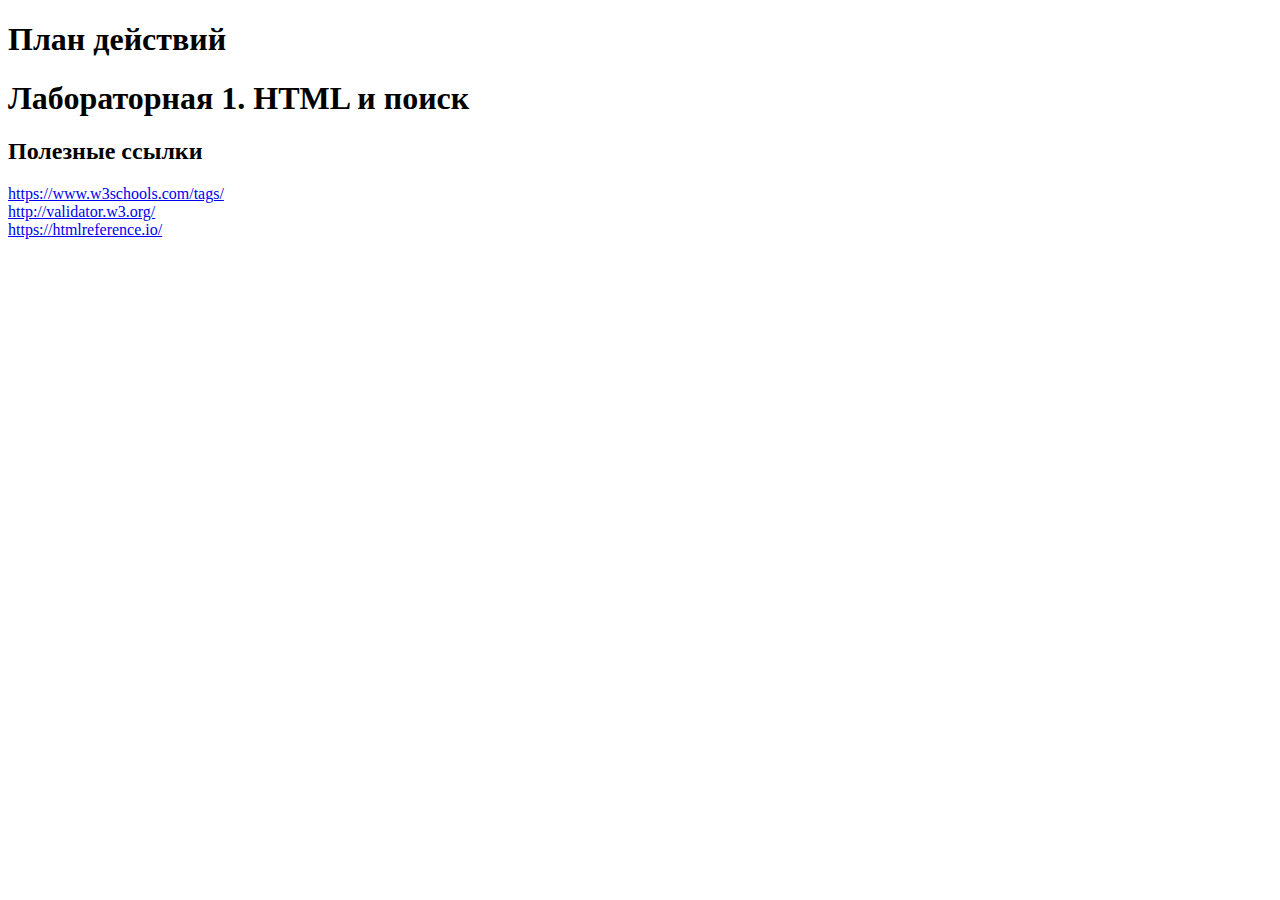
==== webdev-diary.html @ e49e4c34 "Create webdev-diary.html" ====
<!DOCTYPE html>
<html>
<head>
<title>Дневник разработчика</title>
</head>
<body>

<h1>План действий</h1>

<h1>Лабораторная 1. HTML и поиск</h1>

<h2>Полезные ссылки</h2>

<a href="https://www.w3schools.com/tags/">https://www.w3schools.com/tags/</a>
<br>
<a href="http://validator.w3.org/">http://validator.w3.org/</a>
<br>
<a href="https://htmlreference.io/">https://htmlreference.io/</a>

</body>
</html>
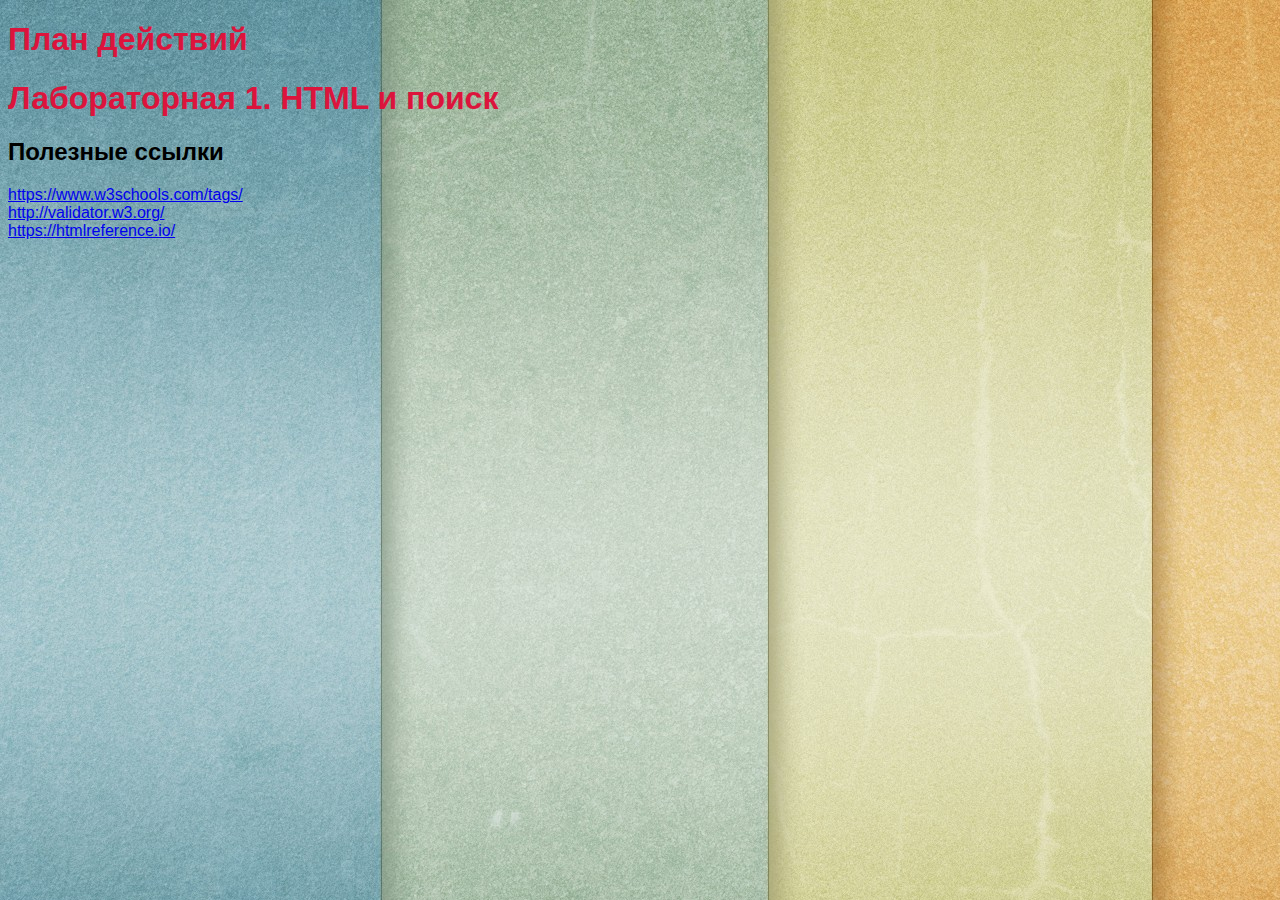
==== commit 3f33b764: "Update webdev-diary.html" ====
--- a/webdev-diary.html
+++ b/webdev-diary.html
@@ -1,7 +1,11 @@
 <!DOCTYPE html>
-<html>
+<html lang="ru">
 <head>
 <title>Дневник разработчика</title>
+  
+<link href="style.css" rel="stylesheet">
+
+  
 </head>
 <body>
 
--- a/style.css
+++ b/style.css
@@ -0,0 +1,9 @@
+<style>
+h1, h2, h3, h3, h4, h5, h6 {text-transform: uppercase}
+h1 {color: crimson}
+body {font-family: sans-serif;
+background-image: url("bg.jpg");
+background-size: 1920px 1080px;
+}
+.text{margin: auto}
+</style>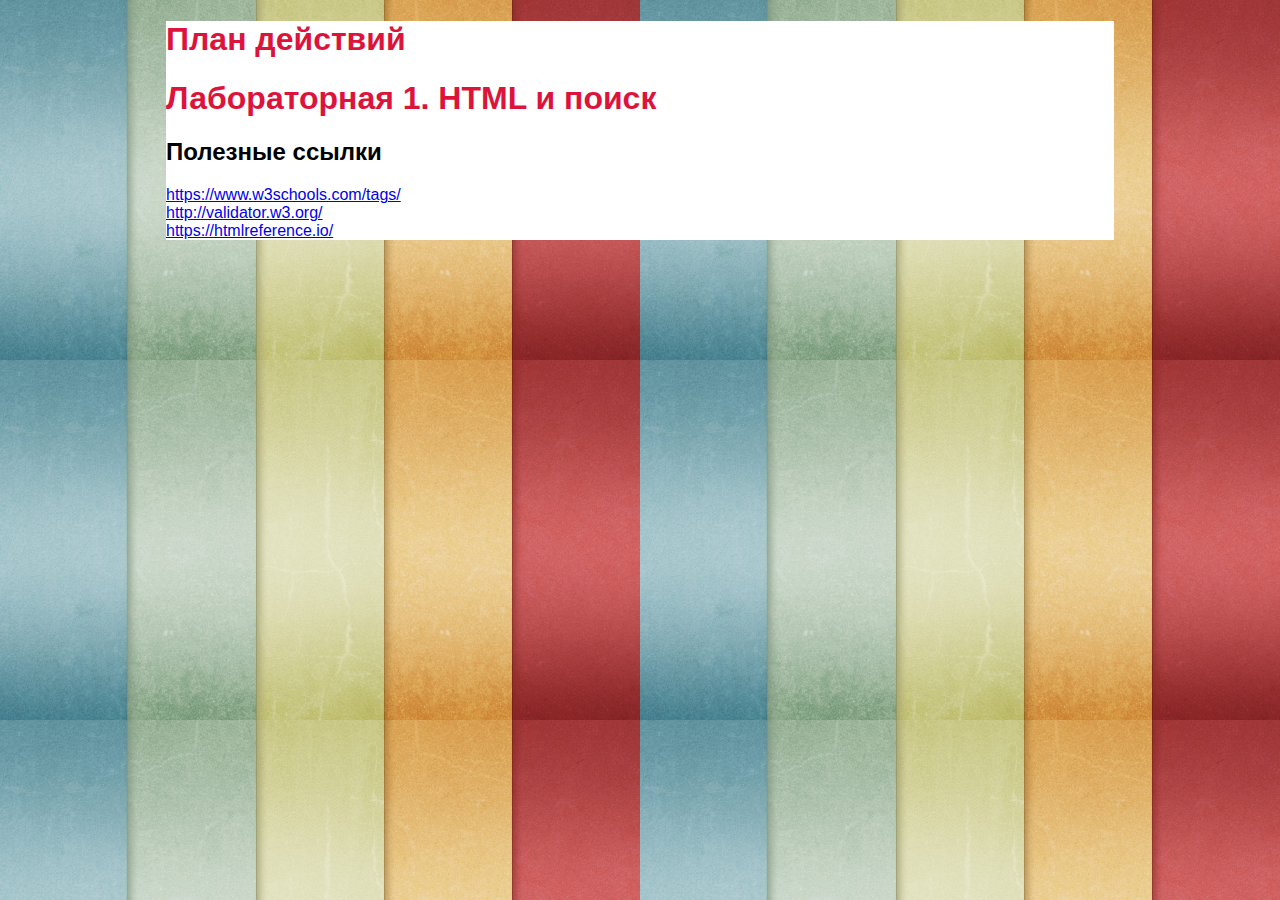
==== commit 1b8b8a31: "Update webdev-diary.html" ====
--- a/webdev-diary.html
+++ b/webdev-diary.html
@@ -8,6 +8,8 @@
   
 </head>
 <body>
+  
+<div class="text">
 
 <h1>План действий</h1>
 
@@ -19,7 +21,7 @@
 <br>
 <a href="http://validator.w3.org/">http://validator.w3.org/</a>
 <br>
-<a href="https://htmlreference.io/">https://htmlreference.io/</a>
+  <a href="https://htmlreference.io/">https://htmlreference.io/</a></div>
 
 </body>
 </html>
--- a/style.css
+++ b/style.css
@@ -1,9 +1,15 @@
 <style>
+@import url('https://fonts.googleapis.com/css?family=Ranga&display=swap')
+
 h1, h2, h3, h3, h4, h5, h6 {text-transform: uppercase}
+
 h1 {color: crimson}
-body {font-family: sans-serif;
+
+cite{font-family: 'Ranga', cursive}
+
+body {font-family: sans-serif;  
 background-image: url("bg.jpg");
-background-size: 1920px 1080px;
+background-size: 640px 360px
 }
-.text{margin: auto}
-</style>+.text{margin: auto; width: 75%; background-color:white}
+</style>
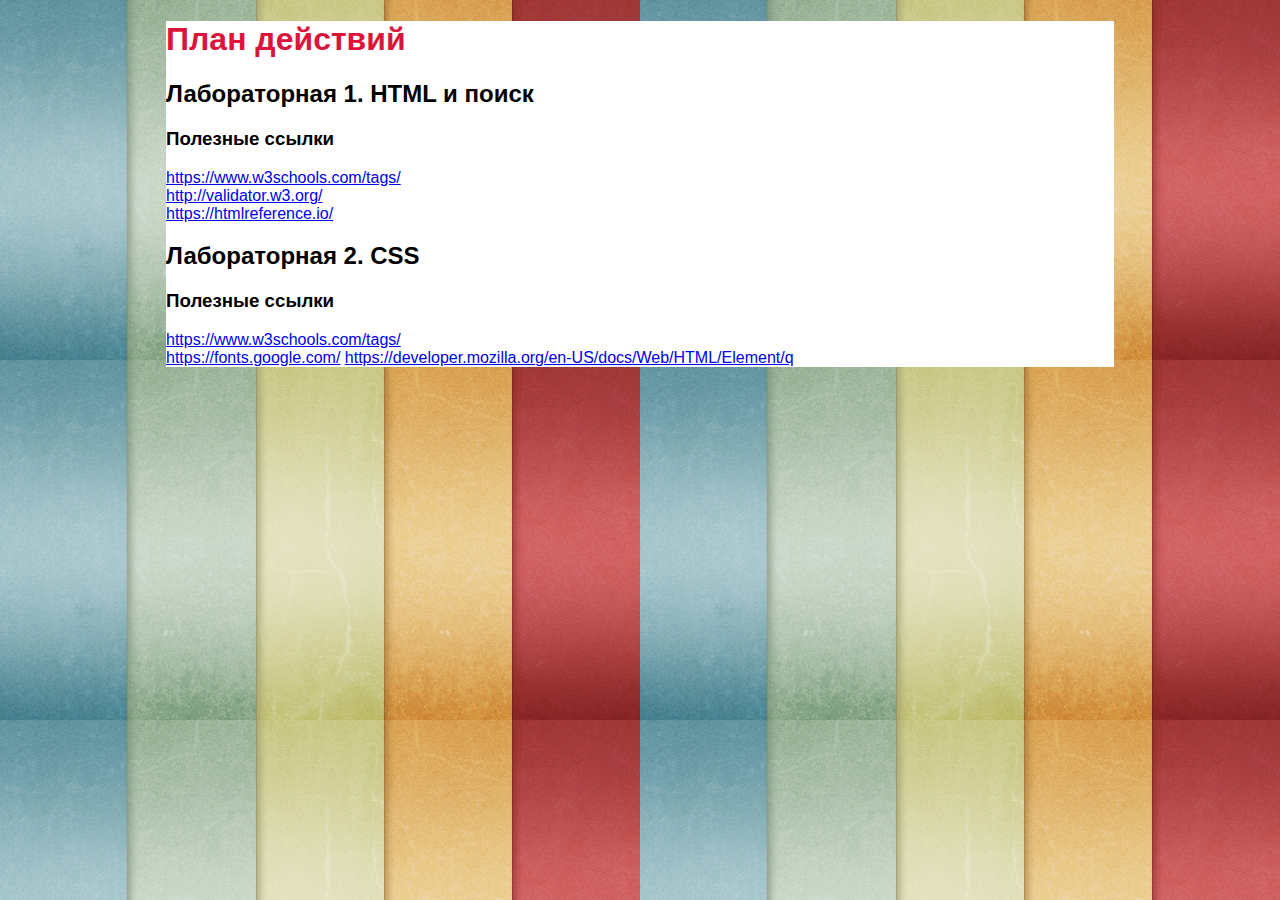
==== commit fd5ce25e: "Update webdev-diary.html" ====
--- a/webdev-diary.html
+++ b/webdev-diary.html
@@ -13,15 +13,28 @@
 
 <h1>План действий</h1>
 
-<h1>Лабораторная 1. HTML и поиск</h1>
+<h2>Лабораторная 1. HTML и поиск</h2>
 
-<h2>Полезные ссылки</h2>
+<h3>Полезные ссылки</h3>
 
 <a href="https://www.w3schools.com/tags/">https://www.w3schools.com/tags/</a>
 <br>
 <a href="http://validator.w3.org/">http://validator.w3.org/</a>
 <br>
-  <a href="https://htmlreference.io/">https://htmlreference.io/</a></div>
+<a href="https://htmlreference.io/">https://htmlreference.io/</a>
+<br>
+
+  
+<h2>Лабораторная 2. CSS</h2>  
+  
+<h3>Полезные ссылки</h3>
+
+<a href="https://www.w3schools.com/tags/">https://www.w3schools.com/tags/</a>
+<br>
+<a href="https://fonts.google.com/">https://fonts.google.com/</a>
+<a href="https://developer.mozilla.org/en-US/docs/Web/HTML/Element/q">https://developer.mozilla.org/en-US/docs/Web/HTML/Element/q</a>
+  
+</div>
 
 </body>
 </html>
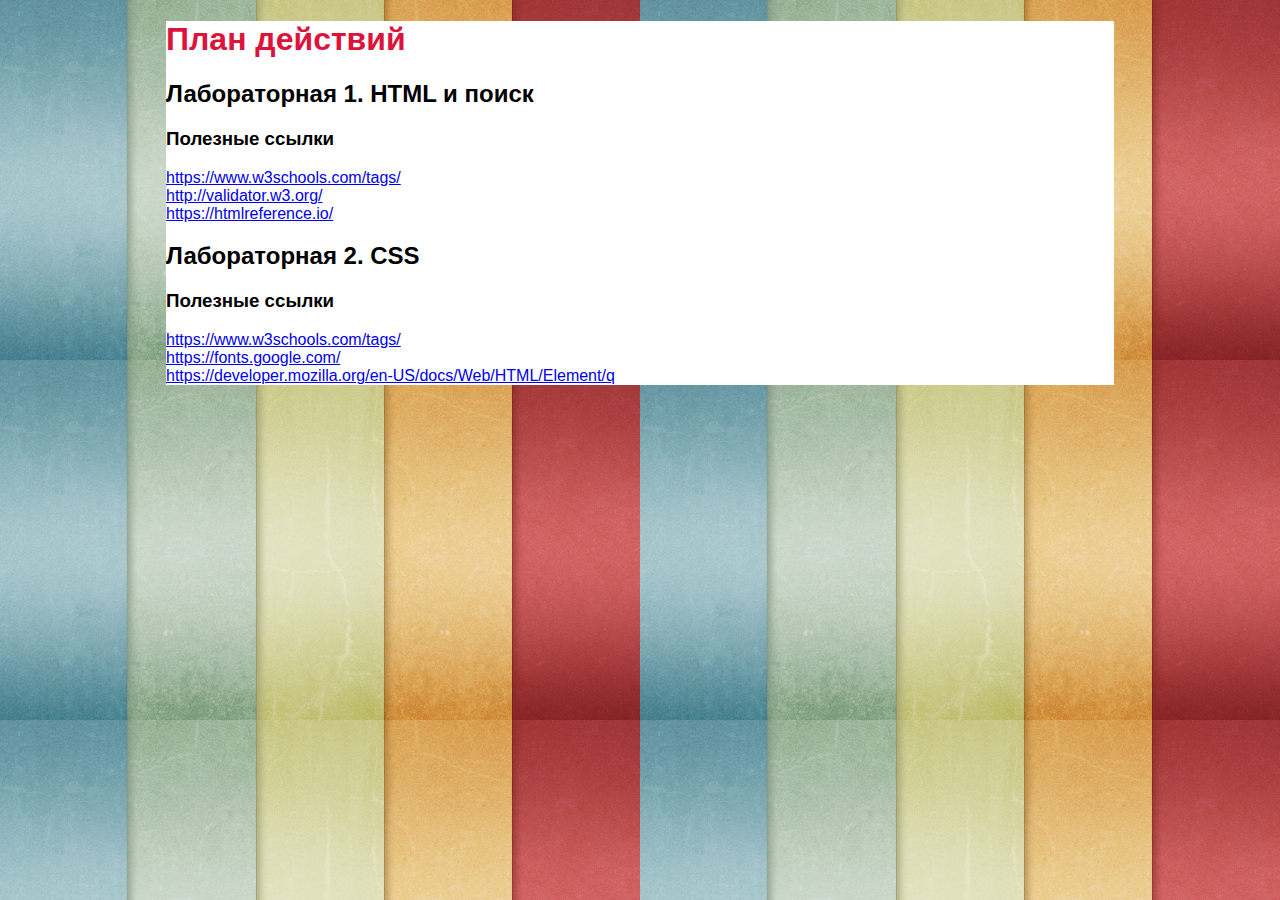
==== commit 497d4791: "Update webdev-diary.html" ====
--- a/webdev-diary.html
+++ b/webdev-diary.html
@@ -32,6 +32,7 @@
 <a href="https://www.w3schools.com/tags/">https://www.w3schools.com/tags/</a>
 <br>
 <a href="https://fonts.google.com/">https://fonts.google.com/</a>
+<br>
 <a href="https://developer.mozilla.org/en-US/docs/Web/HTML/Element/q">https://developer.mozilla.org/en-US/docs/Web/HTML/Element/q</a>
   
 </div>
